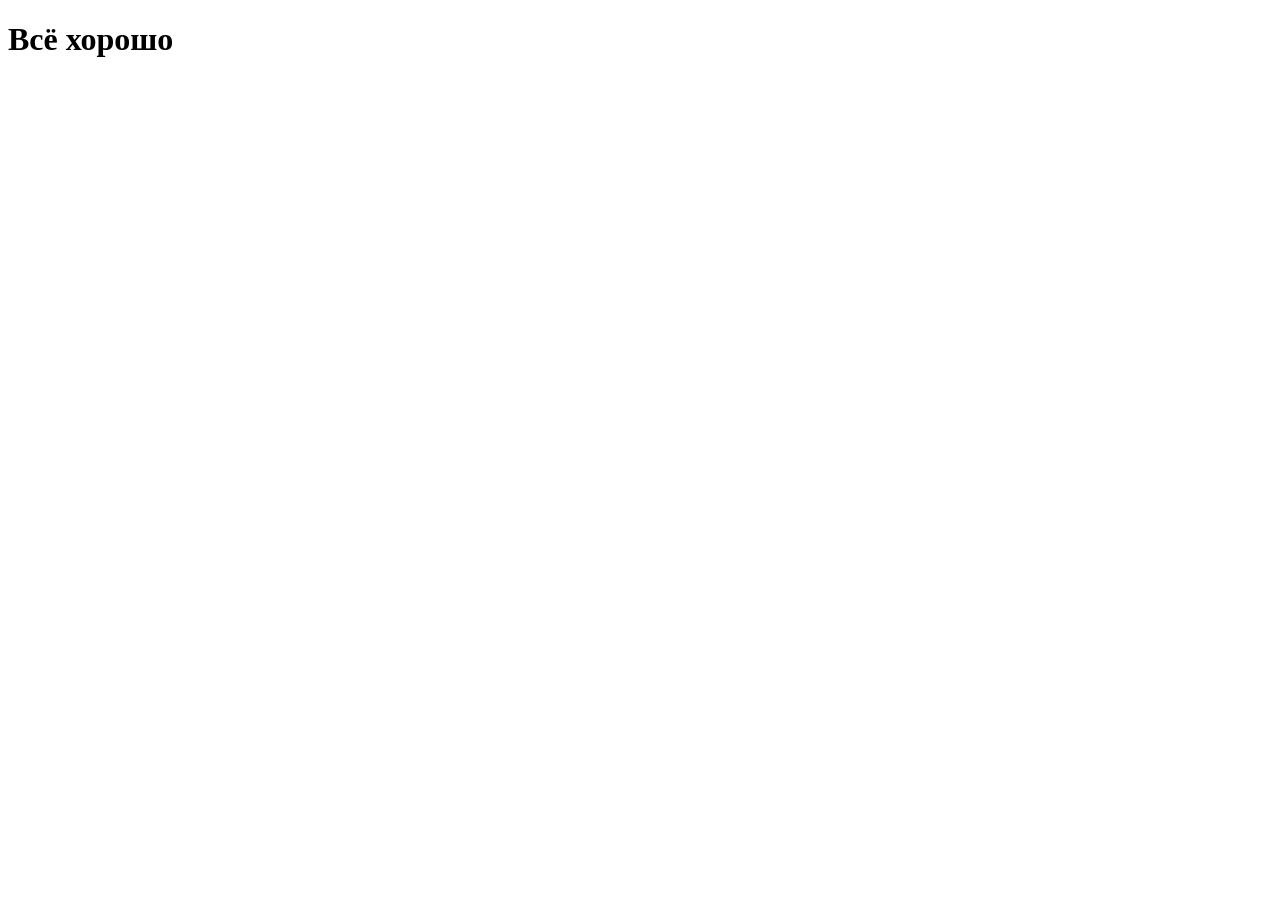
==== public/index.html @ 347766d6 "first commit" ====
<!DOCTYPE html>
<html lang="en">
<head>
    <meta charset="UTF-8">
    <meta name="viewport" content="width=device-width, initial-scale=1.0">
    <link rel="stylesheet" href="public/style.css"/>
    <title>Document</title>
</head>
<body>
    <h1>Всё хорошо</h1>
    
</body>
</html>
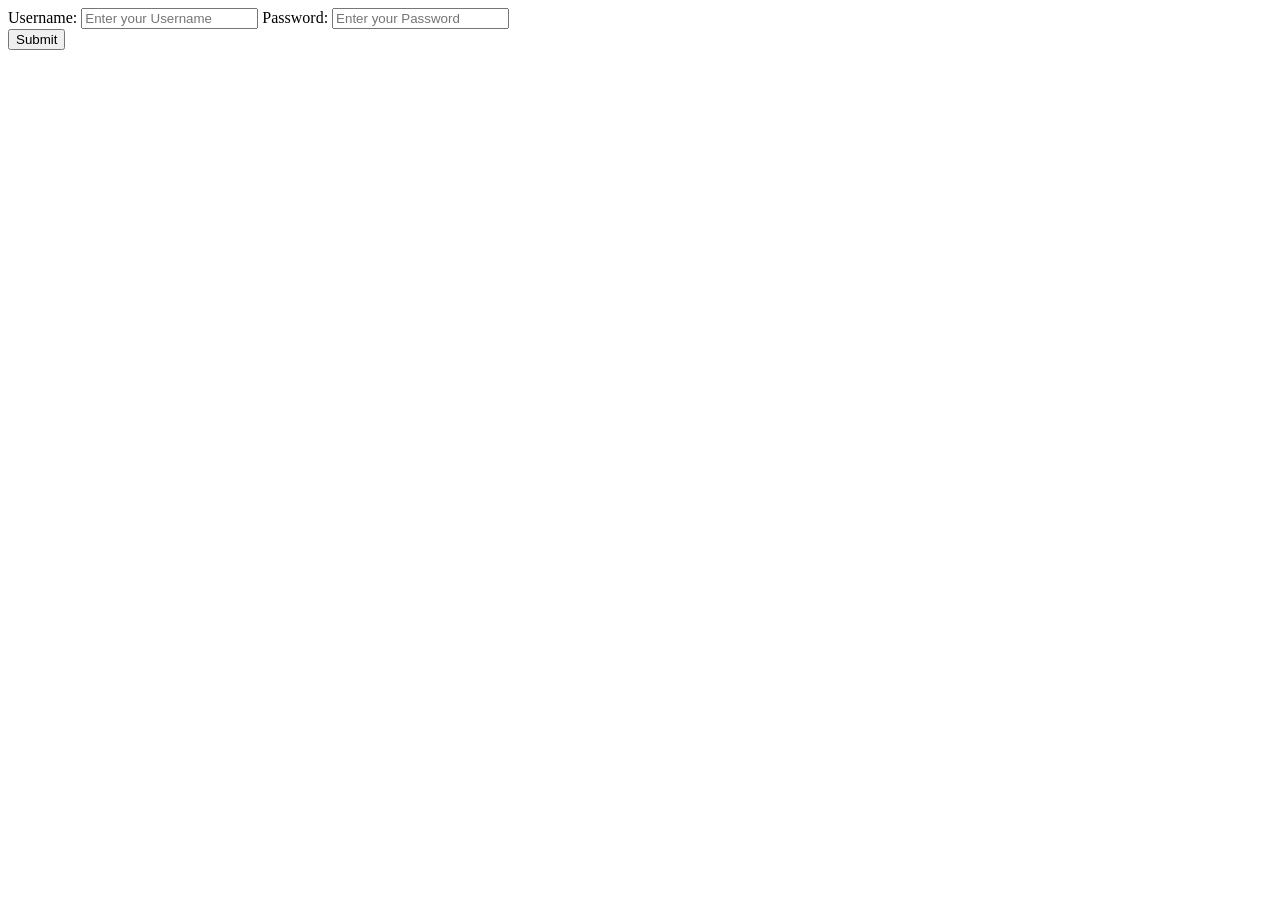
==== commit 2bbaf65c: "Add a russian chanson" ====
--- a/public/index.html
+++ b/public/index.html
@@ -7,7 +7,29 @@
     <title>Document</title>
 </head>
 <body>
-    <h1>Всё хорошо</h1>
-    
+    <form action="/auth" method="POST">
+        <label for="first">
+              Username:
+        </label>
+        <input type="text" 
+               id="first" 
+               name="username" 
+               placeholder="Enter your Username" required>
+
+        <label for="password">
+              Password:
+        </label>
+        <input type="password"
+               id="password" 
+               name="password"
+               placeholder="Enter your Password" required>
+
+        <div class="wrap">
+              <button type="submit"
+                      onclick="solve()">
+                    Submit
+              </button>
+        </div>
+  </form>
 </body>
 </html>
